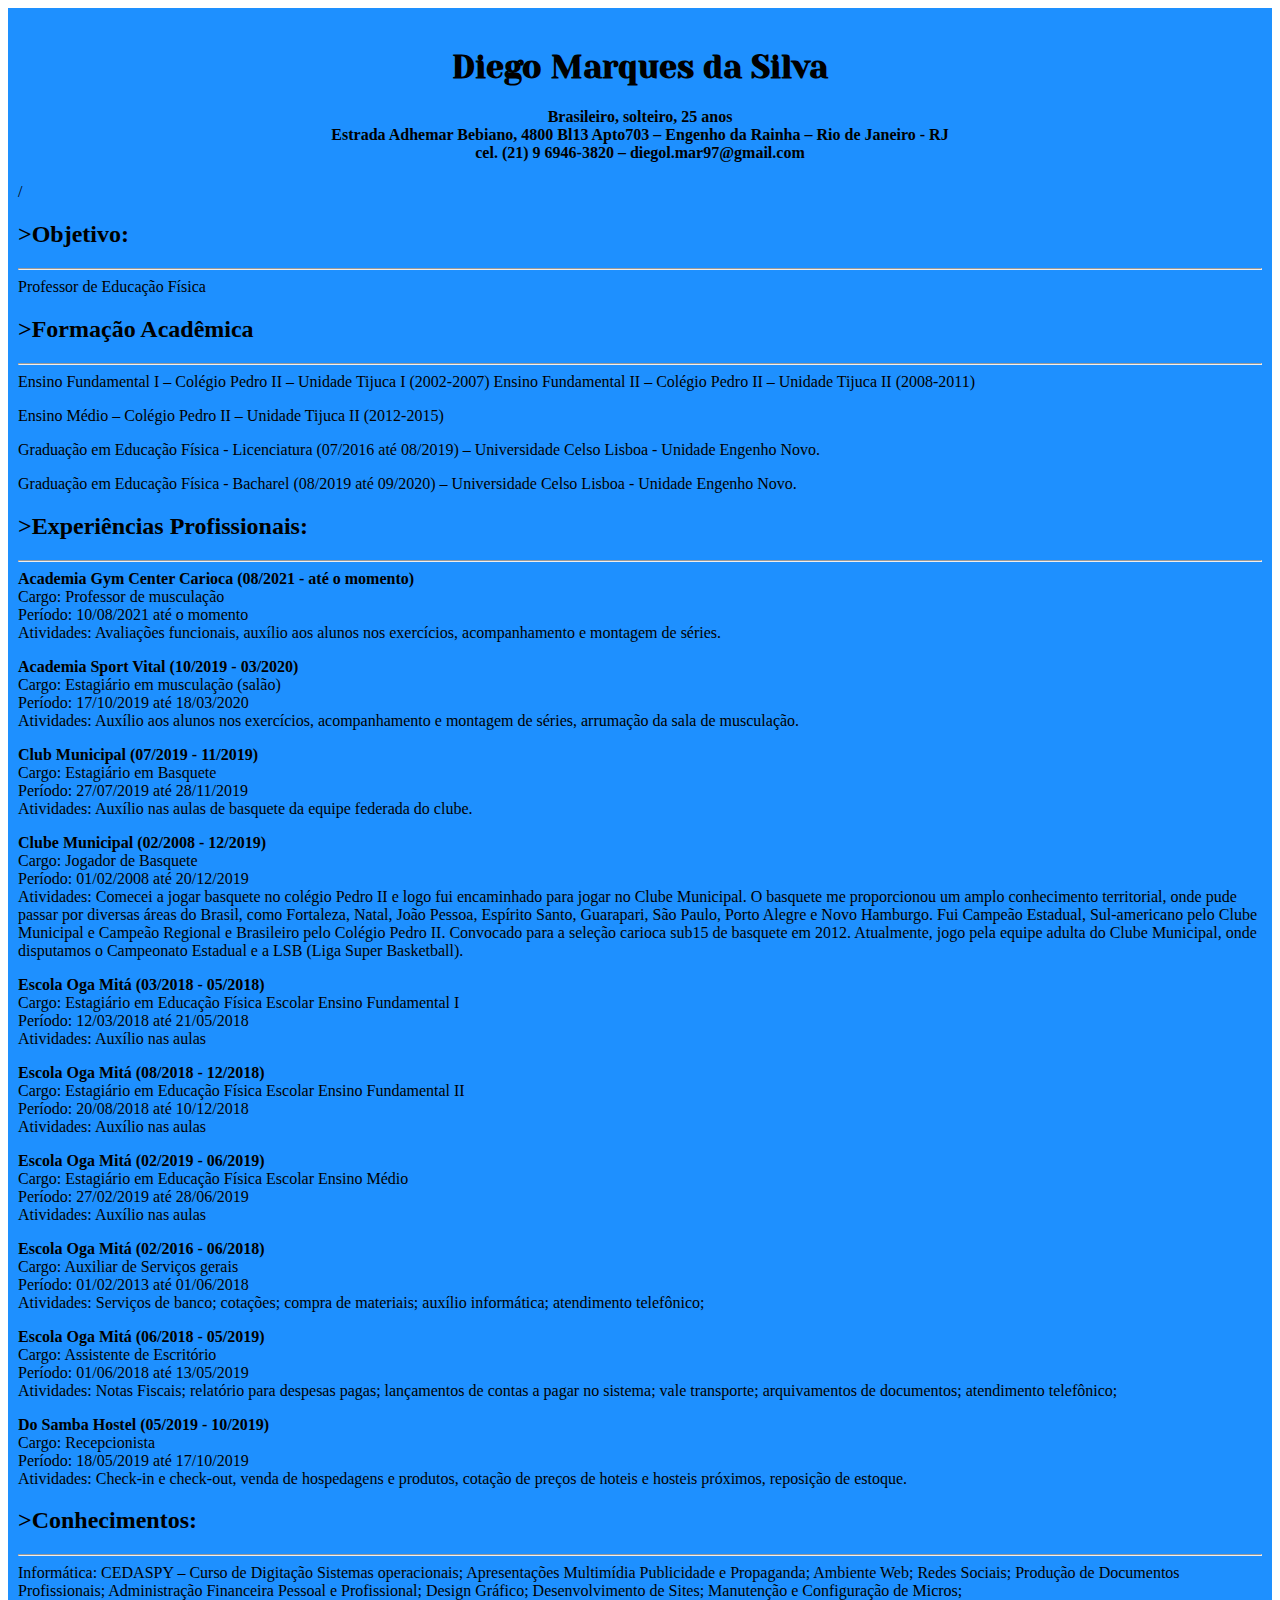
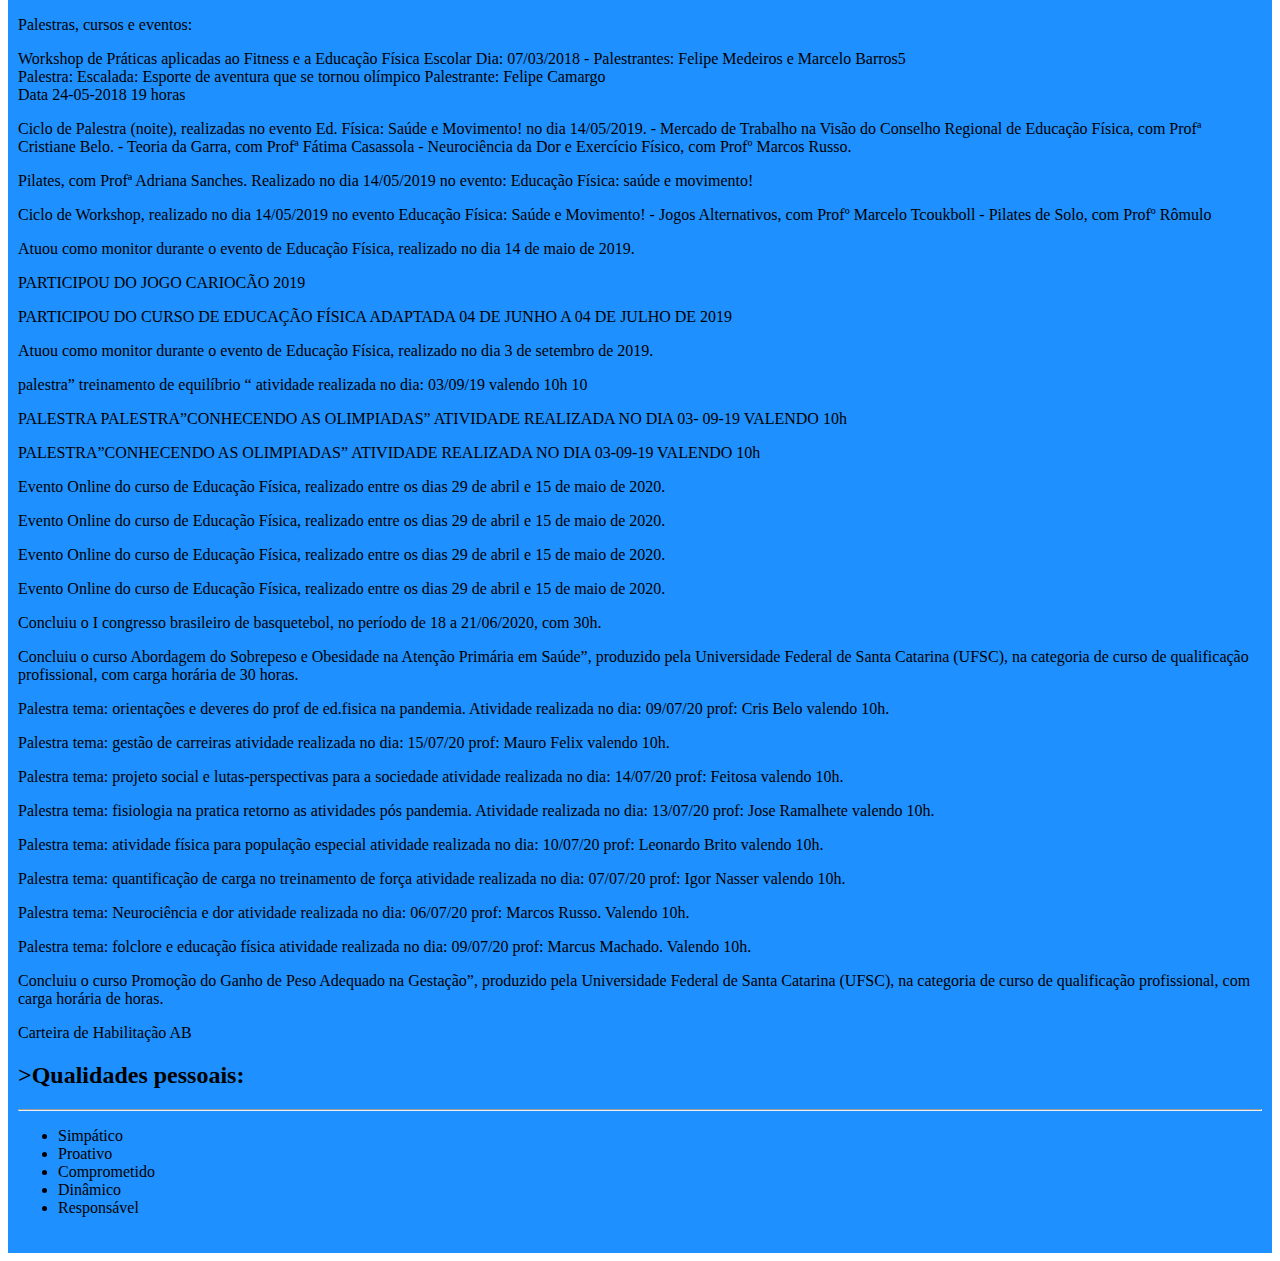
==== curriculo.html @ f6cc388e "Add files via upload" ====
<html>
    <body>
<head>
    <title> Curriculo Diego Marques</title>
    <link rel="preconnect" href="https://fonts.googleapis.com">
<link rel="preconnect" href="https://fonts.gstatic.com" crossorigin>
<link href="https://fonts.googleapis.com/css2?family=Yeseva+One&display=swap" rel="stylesheet">
<style>
h1 {
    text-align: center;
    font-family: 'Yeseva One', cursive;
}
h4 {
    text-align: center;
}

.fundo {
  overflow: hidden;
  background-color: dodgerblue;
  padding: 20px 10px;

</style>
</head>
<div class="fundo">
<h1><b>Diego Marques da Silva</b></h1>
<p><h4>Brasileiro, solteiro, 25 anos <br>
    Estrada Adhemar Bebiano, 4800 Bl13 Apto703 – Engenho da Rainha – Rio de Janeiro - RJ<br>
    cel. (21) 9 6946-3820 – diegol.mar97@gmail.com
    </h4>/

<p>
</p>
<p><h2>><b>Objetivo:</b></h2></p>
<hr>
Professor de Educação Física

<p>
</p>
<p><h2>><b>Formação Acadêmica</b></h2></p>
<hr>
Ensino Fundamental I – Colégio Pedro II – Unidade Tijuca I (2002-2007)
Ensino Fundamental II – Colégio Pedro II – Unidade Tijuca II (2008-2011)
<p>Ensino Médio – Colégio Pedro II – Unidade Tijuca II (2012-2015) </p>
<p>Graduação em Educação Física - Licenciatura (07/2016 até 08/2019) – Universidade Celso Lisboa - Unidade Engenho Novo. </p>
<p>Graduação em Educação Física - Bacharel (08/2019 até 09/2020) – Universidade Celso Lisboa - Unidade Engenho Novo. </p>

<p>
</p>
<p><h2>><b>Experiências Profissionais:</b></h2></p>
<hr>
<b>Academia Gym Center Carioca (08/2021 - até o momento)</b>
<br>Cargo: Professor de musculação
<br>Período: 10/08/2021 até o momento 
<br>Atividades: Avaliações funcionais, auxílio aos alunos nos exercícios, acompanhamento e montagem de séries.

<p><b>Academia Sport Vital (10/2019 - 03/2020)</b>
<br>Cargo: Estagiário em musculação (salão)
<br>Período: 17/10/2019 até 18/03/2020
<br>Atividades: Auxílio aos alunos nos exercícios, acompanhamento e  montagem de séries, arrumação da sala de musculação. 

<p><b>Club Municipal (07/2019 - 11/2019)</b>
<br>Cargo: Estagiário em Basquete
<br>Período: 27/07/2019 até 28/11/2019
<br>Atividades: Auxílio nas aulas de basquete da equipe federada do clube.

<p><b>Clube Municipal (02/2008 - 12/2019)</b>
<br>Cargo: Jogador de Basquete 
<br>Período: 01/02/2008 até 20/12/2019
<br>Atividades: Comecei a jogar basquete no colégio Pedro II e logo fui encaminhado para jogar no Clube Municipal. O basquete me proporcionou um amplo conhecimento territorial, onde pude passar por diversas áreas do Brasil, como Fortaleza, Natal, João Pessoa, Espírito Santo, Guarapari, São Paulo, Porto Alegre e Novo Hamburgo. Fui Campeão Estadual, Sul-americano pelo Clube Municipal e Campeão Regional e Brasileiro pelo Colégio Pedro II. Convocado para a seleção carioca sub15 de basquete em 2012. Atualmente, jogo pela equipe adulta do Clube Municipal, onde disputamos o Campeonato Estadual e a LSB (Liga Super Basketball). 

<p><b>Escola Oga Mitá (03/2018 - 05/2018)</b>
<br>Cargo: Estagiário em Educação Física Escolar Ensino Fundamental I
<br>Período: 12/03/2018 até 21/05/2018
<br>Atividades: Auxílio nas aulas

<p><b>Escola Oga Mitá (08/2018 - 12/2018)</b>
<br>Cargo: Estagiário em Educação Física Escolar Ensino Fundamental II
<br>Período: 20/08/2018 até 10/12/2018
<br>Atividades: Auxílio nas aulas

<p><b>Escola Oga Mitá (02/2019 - 06/2019)</b>
<br>Cargo: Estagiário em Educação Física Escolar Ensino Médio
<br>Período: 27/02/2019 até 28/06/2019
<br>Atividades: Auxílio nas aulas

<p><b>Escola Oga Mitá (02/2016 - 06/2018)</b>
<br>Cargo: Auxiliar de Serviços gerais
<br>Período: 01/02/2013 até 01/06/2018
<br>Atividades: Serviços de banco; cotações; compra de materiais; auxílio informática; atendimento telefônico; 

<p><b>Escola Oga Mitá (06/2018 - 05/2019)</b>
<br>Cargo: Assistente de Escritório
<br>Período: 01/06/2018 até 13/05/2019
<br>Atividades: Notas Fiscais; relatório para despesas pagas; lançamentos de contas a pagar no sistema; vale transporte; arquivamentos de documentos; atendimento telefônico;

<p><b>Do Samba Hostel (05/2019 - 10/2019)</b>
<br>Cargo: Recepcionista
<br>Período: 18/05/2019 até 17/10/2019
<br>Atividades: Check-in e check-out, venda de hospedagens e produtos, cotação de preços de hoteis e hosteis próximos, reposição de estoque.</p>

<p>
</p>
<p><h2>><b>Conhecimentos:</b></h2></p>
<hr>
Informática:  
CEDASPY – Curso de Digitação
Sistemas operacionais; Apresentações Multimídia Publicidade e Propaganda; Ambiente Web; Redes Sociais; Produção de Documentos Profissionais; Administração Financeira Pessoal e Profissional; Design Gráfico; Desenvolvimento de Sites; Manutenção e Configuração de Micros;

<p>Palestras, cursos e eventos:</p>
<p>Workshop de Práticas aplicadas ao Fitness e a Educação Física Escolar Dia: 07/03/2018 -
Palestrantes: Felipe Medeiros e Marcelo Barros5
<br>Palestra: Escalada: Esporte de aventura que se tornou olímpico Palestrante: Felipe Camargo 
<br>Data 24-05-2018 19 horas
<p>Ciclo de Palestra (noite), realizadas no evento Ed. Física: Saúde e Movimento! no dia 
14/05/2019. - Mercado de Trabalho na Visão do Conselho Regional de Educação Física, com Profª Cristiane Belo. - Teoria da Garra, com Profª Fátima Casassola - Neurociência da Dor e 
Exercício Físico, com Profº Marcos Russo.</p>
<p>Pilates, com Profª Adriana Sanches. Realizado no dia 14/05/2019 no evento: Educação Física: 
saúde e movimento!</p>
<p>Ciclo de Workshop, realizado no dia 14/05/2019 no evento Educação Física: Saúde e 
Movimento! - Jogos Alternativos, com Profº Marcelo Tcoukboll - Pilates de Solo, com Profº 
Rômulo</p>
<p>Atuou como monitor durante o evento de Educação Física, realizado no dia 14 de maio de 
2019.</p>
<p>PARTICIPOU DO JOGO CARIOCÃO 2019</p>
<p>PARTICIPOU DO CURSO DE EDUCAÇÃO FÍSICA ADAPTADA 04 DE JUNHO A 04 DE JULHO DE 
2019</p>
<p>Atuou como monitor durante o evento de Educação Física, realizado no dia 3 de setembro de 
2019.</p>
<p>palestra” treinamento de equilíbrio “ atividade realizada no dia: 03/09/19 valendo 10h 10</p>
<p>PALESTRA PALESTRA”CONHECENDO AS OLIMPIADAS” ATIVIDADE REALIZADA NO DIA 03-
09-19 VALENDO 10h</p>
<p>PALESTRA”CONHECENDO AS OLIMPIADAS” ATIVIDADE REALIZADA NO DIA 03-09-19 VALENDO 
10h</p>
<p>Evento Online do curso de Educação Física, realizado entre os dias 29 de abril e 15 de maio de 
2020.</p>
<p>Evento Online do curso de Educação Física, realizado entre os dias 29 de abril e 15 de maio de 
2020.</p>
<p>Evento Online do curso de Educação Física, realizado entre os dias 29 de abril e 15 de maio de 
2020.</p>
<p>Evento Online do curso de Educação Física, realizado entre os dias 29 de abril e 15 de maio de 
2020.</p>
<p>Concluiu o I congresso brasileiro de basquetebol, no período de 18 a 21/06/2020, com 30h.</p>
<p>Concluiu o curso Abordagem do Sobrepeso e Obesidade na Atenção Primária em Saúde”, 
produzido pela Universidade Federal de Santa Catarina (UFSC), na categoria de curso de 
qualificação profissional, com carga horária de 30 horas.</p>
<p>Palestra tema: orientações e deveres do prof de ed.fisica na pandemia. Atividade realizada no 
dia: 09/07/20 prof: Cris Belo valendo 10h.</p>
<p>Palestra tema: gestão de carreiras atividade realizada no dia: 15/07/20 prof: Mauro Felix
valendo 10h.</p>
<p>Palestra tema: projeto social e lutas-perspectivas para a sociedade atividade realizada no dia: 
14/07/20 prof: Feitosa valendo 10h.</p>
<p>Palestra tema: fisiologia na pratica retorno as atividades pós pandemia. Atividade realizada no 
dia: 13/07/20 prof: Jose Ramalhete valendo 10h.</p>
<p>Palestra tema: atividade física para população especial atividade realizada no dia: 10/07/20 
prof: Leonardo Brito valendo 10h.</p>
<p>Palestra tema: quantificação de carga no treinamento de força atividade realizada no dia: 
07/07/20 prof: Igor Nasser valendo 10h.</p>
<p>Palestra tema: Neurociência e dor atividade realizada no dia: 06/07/20 prof: Marcos Russo. 
Valendo 10h.</p>
<p>Palestra tema: folclore e educação física atividade realizada no dia: 09/07/20 prof: Marcus 
Machado. Valendo 10h.</p>
<p>Concluiu o curso Promoção do Ganho de Peso Adequado na Gestação”, produzido pela 
Universidade Federal de Santa Catarina (UFSC), na categoria de curso de qualificação 
profissional, com carga horária de horas.<p>

<p>Carteira de Habilitação AB</p>




<p>
</p>
<p><h2>><b>Qualidades pessoais:</b></h2></p>
<hr>
<ul>
<li>Simpático</li> 
<li>Proativo</li> 
<li>Comprometido</li> 
<li>Dinâmico</li> 
<li>Responsável</li>
</ul>

</div>

    </body>
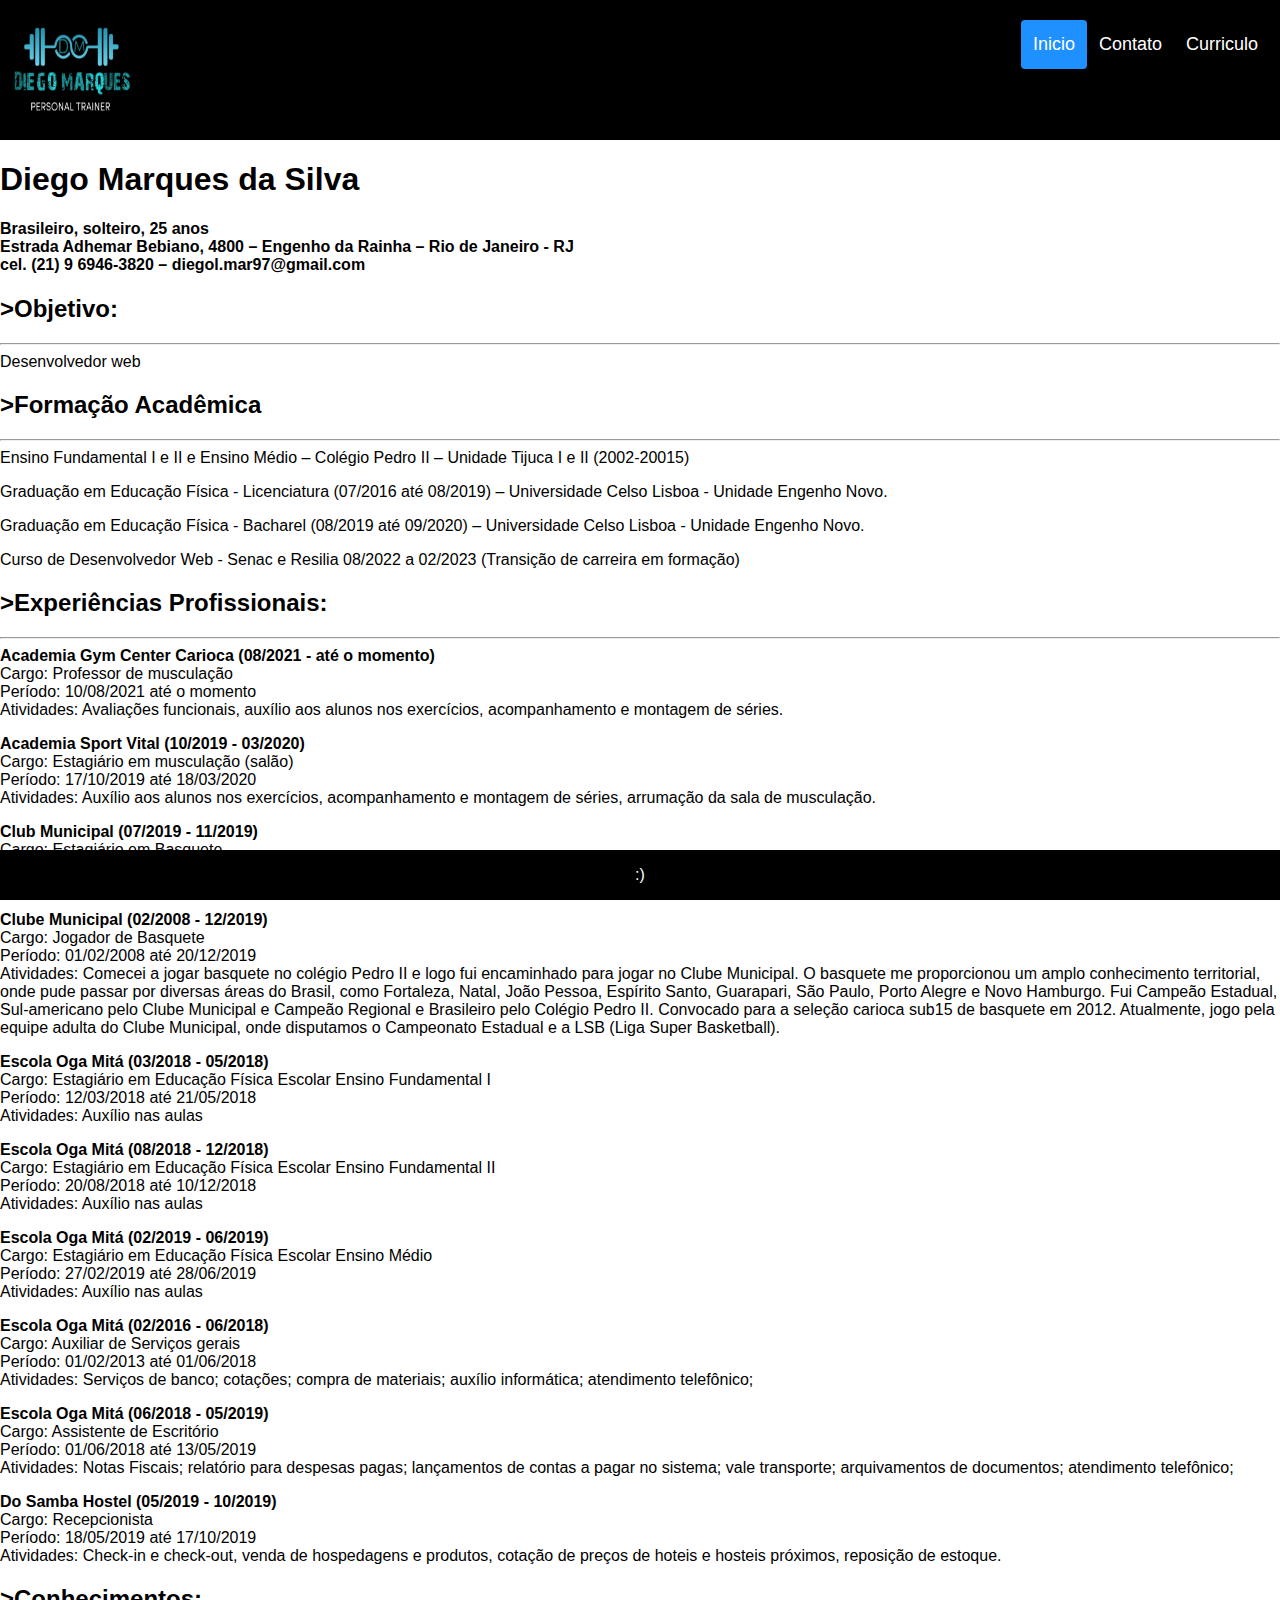
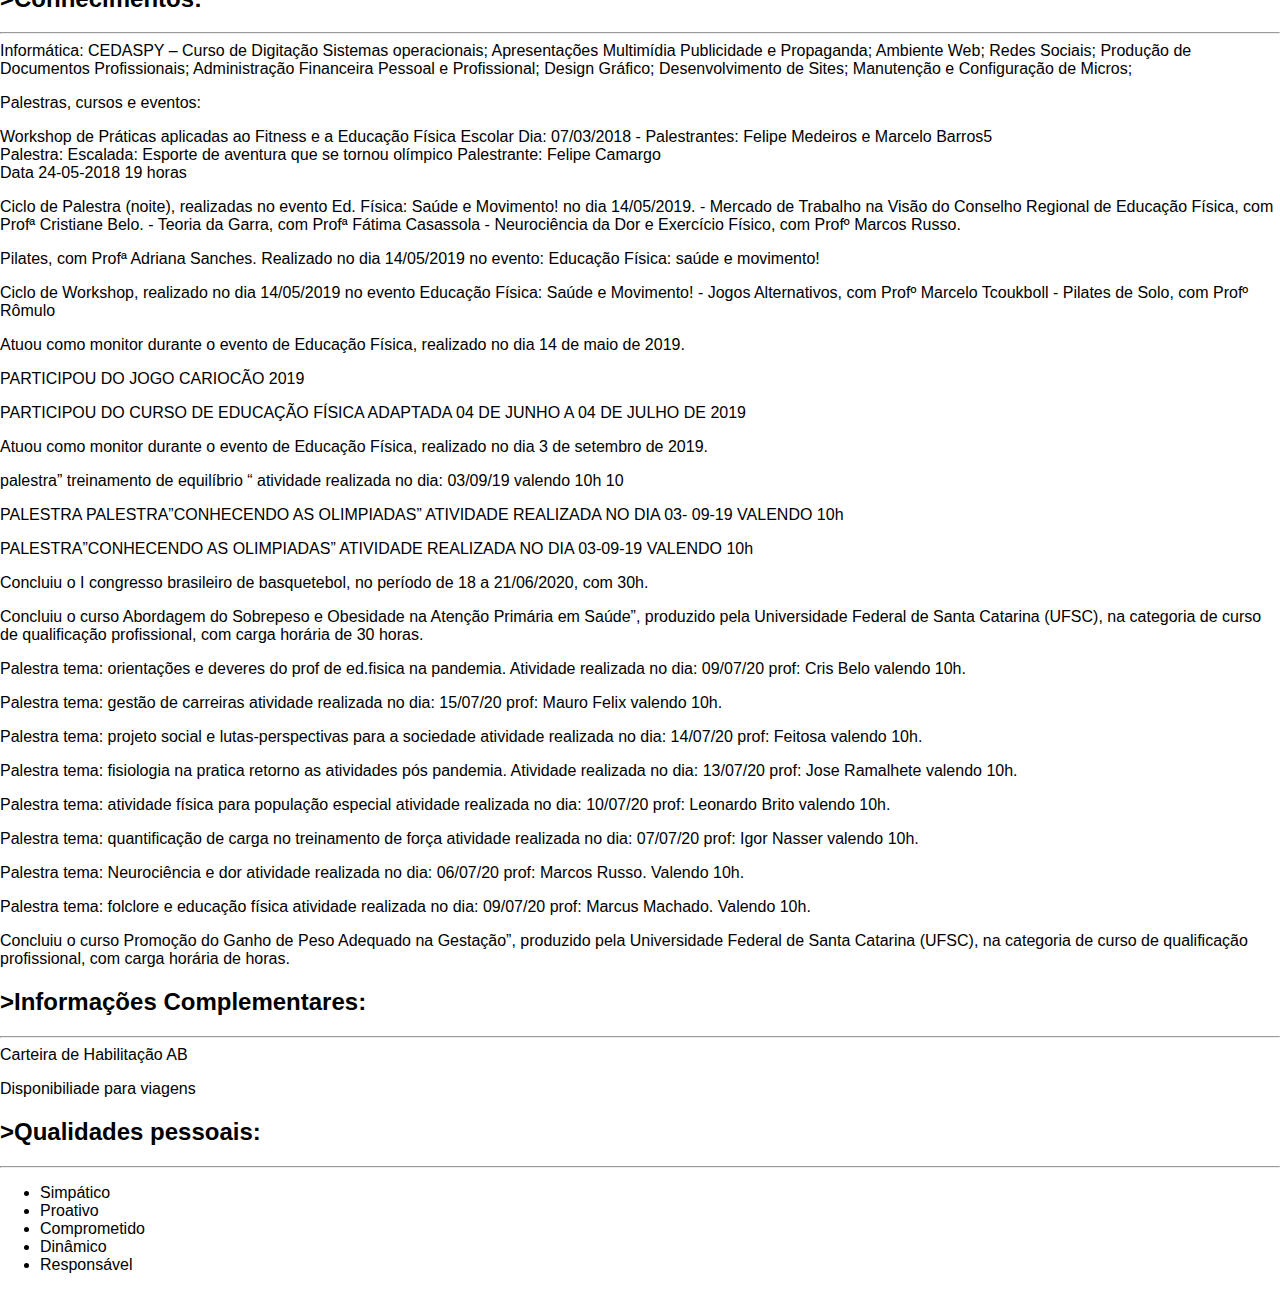
==== commit eea0916b: "Add files via upload" ====
--- a/curriculo.html
+++ b/curriculo.html
@@ -1,48 +1,50 @@
 <html>
     <body>
 <head>
-    <title> Curriculo Diego Marques</title>
+    <title> Curriculo</title>
     <link rel="preconnect" href="https://fonts.googleapis.com">
 <link rel="preconnect" href="https://fonts.gstatic.com" crossorigin>
 <link href="https://fonts.googleapis.com/css2?family=Yeseva+One&display=swap" rel="stylesheet">
+<link rel="stylesheet" type="text/css" media="screen" href="pagina.css">
 <style>
-h1 {
-    text-align: center;
-    font-family: 'Yeseva One', cursive;
-}
-h4 {
-    text-align: center;
-}
 
-.fundo {
-  overflow: hidden;
-  background-color: dodgerblue;
-  padding: 20px 10px;
 
 </style>
+
 </head>
+
+<body> 
+
+    <div class="iniciotopo">
+        <img src="logo1.jpg" width="125" height="100">
+      <div class="iniciotopo-right">
+        <a class="active" href="index.html">Inicio</a>
+        <a href="https://instagram.com/diegol_marques?igshid=YmMyMTA2M2Y=">Contato</a>
+        <a href= "curriculo.html" link>Curriculo</a>
+      </div>
+    </div>
+
 <div class="fundo">
 <h1><b>Diego Marques da Silva</b></h1>
 <p><h4>Brasileiro, solteiro, 25 anos <br>
-    Estrada Adhemar Bebiano, 4800 Bl13 Apto703 – Engenho da Rainha – Rio de Janeiro - RJ<br>
+    Estrada Adhemar Bebiano, 4800  – Engenho da Rainha – Rio de Janeiro - RJ<br>
     cel. (21) 9 6946-3820 – diegol.mar97@gmail.com
-    </h4>/
+    </h4>
 
 <p>
 </p>
 <p><h2>><b>Objetivo:</b></h2></p>
 <hr>
-Professor de Educação Física
+Desenvolvedor web
 
 <p>
 </p>
 <p><h2>><b>Formação Acadêmica</b></h2></p>
 <hr>
-Ensino Fundamental I – Colégio Pedro II – Unidade Tijuca I (2002-2007)
-Ensino Fundamental II – Colégio Pedro II – Unidade Tijuca II (2008-2011)
-<p>Ensino Médio – Colégio Pedro II – Unidade Tijuca II (2012-2015) </p>
+Ensino Fundamental I e II e Ensino Médio – Colégio Pedro II – Unidade Tijuca I e II (2002-20015)
 <p>Graduação em Educação Física - Licenciatura (07/2016 até 08/2019) – Universidade Celso Lisboa - Unidade Engenho Novo. </p>
 <p>Graduação em Educação Física - Bacharel (08/2019 até 09/2020) – Universidade Celso Lisboa - Unidade Engenho Novo. </p>
+<p>Curso de Desenvolvedor Web - Senac e Resilia 08/2022 a 02/2023 (Transição de carreira em formação) </p>
 
 <p>
 </p>
@@ -131,14 +133,6 @@
 09-19 VALENDO 10h</p>
 <p>PALESTRA”CONHECENDO AS OLIMPIADAS” ATIVIDADE REALIZADA NO DIA 03-09-19 VALENDO 
 10h</p>
-<p>Evento Online do curso de Educação Física, realizado entre os dias 29 de abril e 15 de maio de 
-2020.</p>
-<p>Evento Online do curso de Educação Física, realizado entre os dias 29 de abril e 15 de maio de 
-2020.</p>
-<p>Evento Online do curso de Educação Física, realizado entre os dias 29 de abril e 15 de maio de 
-2020.</p>
-<p>Evento Online do curso de Educação Física, realizado entre os dias 29 de abril e 15 de maio de 
-2020.</p>
 <p>Concluiu o I congresso brasileiro de basquetebol, no período de 18 a 21/06/2020, com 30h.</p>
 <p>Concluiu o curso Abordagem do Sobrepeso e Obesidade na Atenção Primária em Saúde”, 
 produzido pela Universidade Federal de Santa Catarina (UFSC), na categoria de curso de 
@@ -163,8 +157,11 @@
 Universidade Federal de Santa Catarina (UFSC), na categoria de curso de qualificação 
 profissional, com carga horária de horas.<p>
 
-<p>Carteira de Habilitação AB</p>
 
+  <p><h2>><b>Informações Complementares:</b></h2></p>
+<hr>
+Carteira de Habilitação AB
+<p>Disponibiliade para viagens</p>
 
 
 
@@ -182,4 +179,8 @@
 
 </div>
 
+<div class="bordafinal">
+  <p>:)</p>
+</div>
+
     </body>--- a/pagina.css
+++ b/pagina.css
@@ -0,0 +1,99 @@
+* {box-sizing: border-box;}
+
+body { 
+  margin: 0;
+  font-family: Comic Sans, Helvetica, sans-serif;
+}
+
+.iniciotopo {
+  overflow: hidden;
+  background-color:black;
+  padding: 20px 10px;
+}
+.meiopag {
+  overflow: hidden;
+  background-color: dodgerblue;
+  padding: 20px 10px;
+  text-align: center;
+}
+
+.iniciotopo a {
+  float: left;
+  color: white; 
+  text-align: center;
+  padding: 12px;
+  text-decoration: none;
+  font-size: 18px; 
+  line-height: 25px;
+  border-radius: 4px;
+}
+
+.bordafinal {
+  position: fixed;
+  left: 0;
+  bottom: 0;
+  width: 100%;
+  background-color: black;
+  color: white;
+  text-align: center;
+ }
+
+/* caso queira colocar a logo imagem */
+.iniciotopo img.logo {
+  width:150px;
+  height: 150px;
+}
+
+
+.iniciotopo a.logo {
+  font-size: 25px;
+  font-weight: bold;
+}
+
+.iniciotopo a:hover {
+  background-color: #ddd;
+  color: black;
+}
+
+.iniciotopo a.active {
+  background-color: dodgerblue;
+  color: white;
+}
+
+.iniciotopo-right {
+  float: right;
+}
+
+div.fotos {
+  margin: 80px;
+  border: 10px solid #ccc;
+  float: left;
+  width: 280px;
+}
+
+div.fotos:hover {
+  border: 10px solid #777;
+}
+
+div.fotos img {
+  width: 100%;
+  height: auto;
+}
+
+div.desc {
+  padding: 30px;
+  text-align: center;
+
+/* aplicar caso a resolução for menor de 500px */
+@media screen and (max-width: 500px) {
+  .iniciotopo a {
+    float: none;
+    display: block;
+    text-align: left;
+  }
+  
+  .iniciotopo-right {
+    float: none;
+  }
+}
+}
